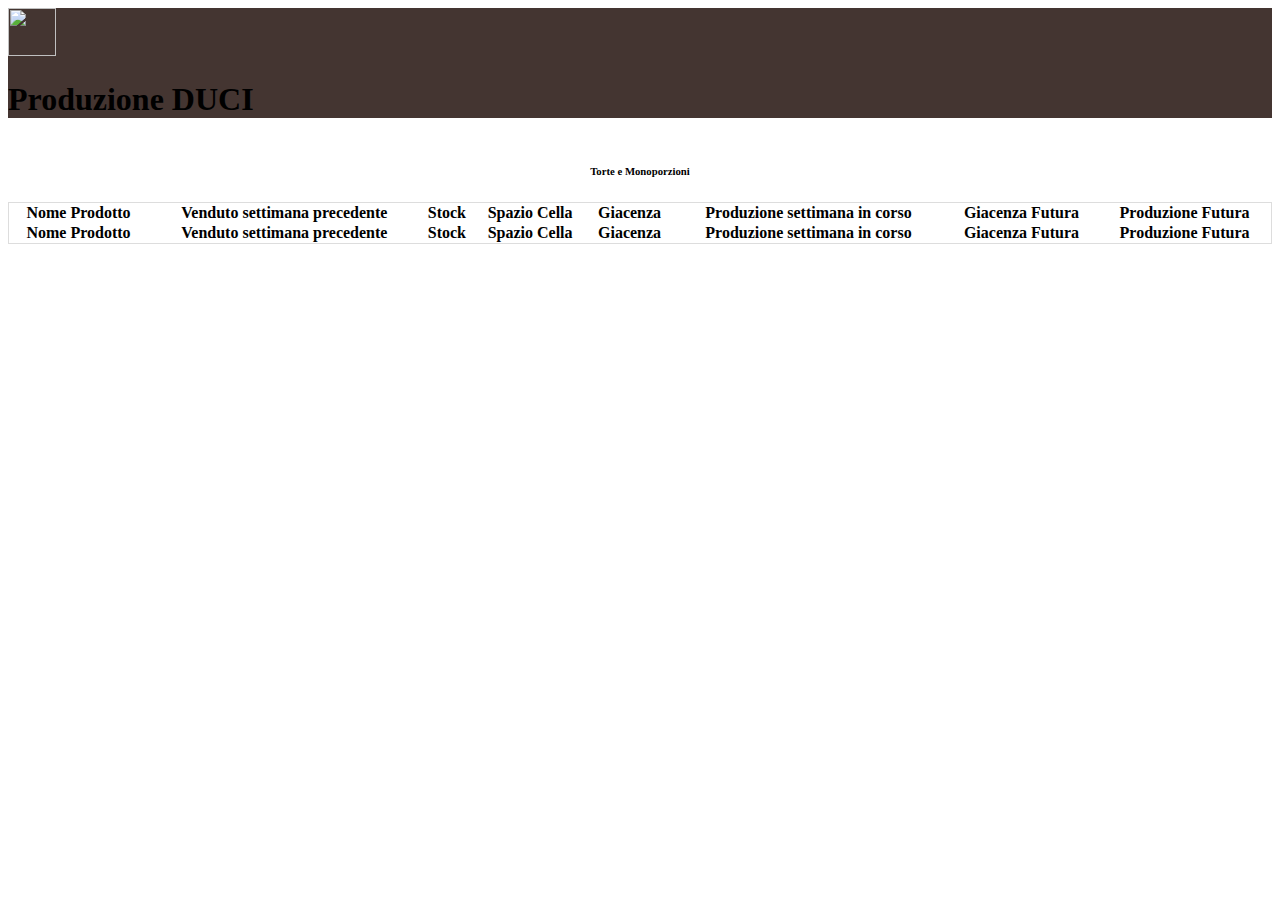
==== EditableDataTable/index.html @ bd30925e "Upload" ====
<!doctype html>
<html lang="en">
  <head>
     <!-- Jquery-->
     <script src="https://ajax.googleapis.com/ajax/libs/jquery/3.5.1/jquery.min.js"></script> 
     <!-- DataTable-->
     <link rel="stylesheet" type="text/css" href="https://cdn.datatables.net/1.11.3/css/jquery.dataTables.css">  
     <script type="text/javascript" src="https://cdn.datatables.net/v/dt/dt-1.11.3/datatables.min.js"></script>
     <!-- Buttons -->
     <link rel="stylesheet" type="text/css" href="https://cdn.datatables.net/buttons/2.0.1/css/buttons.dataTables.min.css">
     <script type="text/javascript" src="https://cdn.datatables.net/buttons/2.0.1/js/dataTables.buttons.min.js"></script>
     <script type="text/javascript" src="https://cdnjs.cloudflare.com/ajax/libs/pdfmake/0.1.53/pdfmake.min.js"></script>
     <script type="text/javascript"src="https://cdn.datatables.net/buttons/2.0.1/js/buttons.html5.min.js"></script>
     <script type="text/javascript" src="https://cdn.datatables.net/buttons/2.0.1/js/buttons.print.min.js"></script>
     <script type="text/javascript" src="https://cdnjs.cloudflare.com/ajax/libs/pdfmake/0.1.53/vfs_fonts.js"></script>
     <script type="text/javascript" src="https://cdnjs.cloudflare.com/ajax/libs/jszip/3.1.3/jszip.min.js"></script>
  </head>
    <body>
    <div id ="header"></div>
    <main class="container">
          
          <div class="box">
            <h6 id="pre" class="border-bottom pb-2 mb-0"></h6>
          </div>
          
          <div id="principale" class="my-3 p-3 bg-body rounded shadow-sm">
          </div>     
      
      </main>
  </body>
</html>


<script>
$(document).ready( function() {
$("#header").load("header.html");
$("#pre").text("Torte e Monoporzioni");
$("#principale").load("tableProdotti.php");
});
</script>
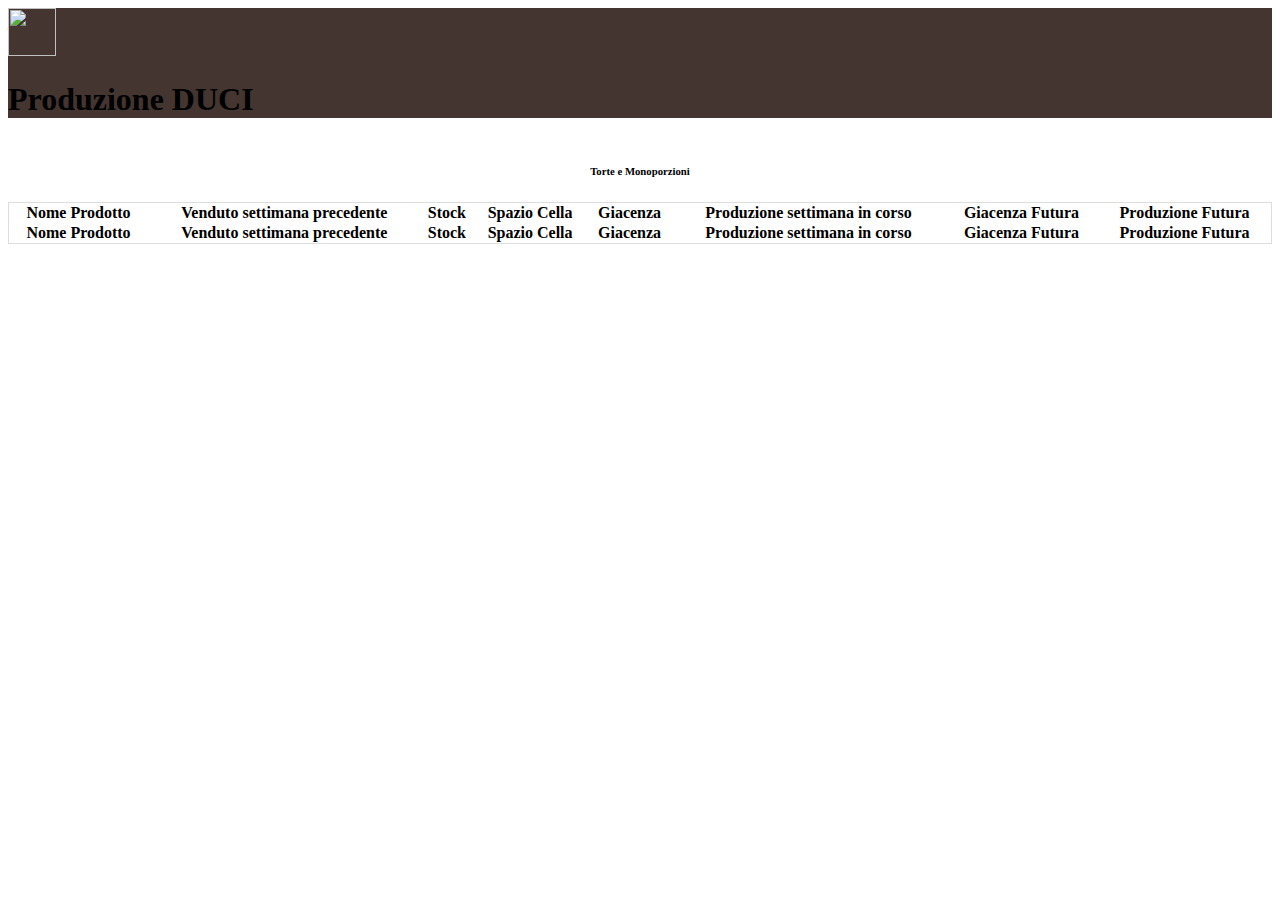
==== commit dc416d5e: "script Js su file separato, approssimazione per eccesso, output su file pdf con due colonne" ====
--- a/EditableDataTable/index.html
+++ b/EditableDataTable/index.html
@@ -2,18 +2,18 @@
 <html lang="en">
   <head>
      <!-- Jquery-->
-     <script src="https://ajax.googleapis.com/ajax/libs/jquery/3.5.1/jquery.min.js"></script> 
+     <script src="https://ajax.googleapis.com/ajax/libs/jquery/3.5.1/jquery.min.js"></script>
      <!-- DataTable-->
-     <link rel="stylesheet" type="text/css" href="https://cdn.datatables.net/1.11.3/css/jquery.dataTables.css">  
-     <script type="text/javascript" src="https://cdn.datatables.net/v/dt/dt-1.11.3/datatables.min.js"></script>
-     <!-- Buttons -->
-     <link rel="stylesheet" type="text/css" href="https://cdn.datatables.net/buttons/2.0.1/css/buttons.dataTables.min.css">
-     <script type="text/javascript" src="https://cdn.datatables.net/buttons/2.0.1/js/dataTables.buttons.min.js"></script>
-     <script type="text/javascript" src="https://cdnjs.cloudflare.com/ajax/libs/pdfmake/0.1.53/pdfmake.min.js"></script>
-     <script type="text/javascript"src="https://cdn.datatables.net/buttons/2.0.1/js/buttons.html5.min.js"></script>
-     <script type="text/javascript" src="https://cdn.datatables.net/buttons/2.0.1/js/buttons.print.min.js"></script>
-     <script type="text/javascript" src="https://cdnjs.cloudflare.com/ajax/libs/pdfmake/0.1.53/vfs_fonts.js"></script>
-     <script type="text/javascript" src="https://cdnjs.cloudflare.com/ajax/libs/jszip/3.1.3/jszip.min.js"></script>
+ <link rel="stylesheet" type="text/css" href="https://cdn.datatables.net/1.11.3/css/jquery.dataTables.css">  
+ <script type="text/javascript" src="https://cdn.datatables.net/v/dt/dt-1.11.3/datatables.min.js"></script>
+ <!-- Buttons -->
+ <link rel="stylesheet" type="text/css" href="https://cdn.datatables.net/buttons/2.0.1/css/buttons.dataTables.min.css">
+ <script type="text/javascript" src="https://cdn.datatables.net/buttons/2.0.1/js/dataTables.buttons.min.js"></script>
+ <script type="text/javascript" src="https://cdnjs.cloudflare.com/ajax/libs/pdfmake/0.1.53/pdfmake.min.js"></script>
+ <script type="text/javascript"src="https://cdn.datatables.net/buttons/2.0.1/js/buttons.html5.min.js"></script>
+ <script type="text/javascript" src="https://cdn.datatables.net/buttons/2.0.1/js/buttons.print.min.js"></script>
+ <script type="text/javascript" src="https://cdnjs.cloudflare.com/ajax/libs/pdfmake/0.1.53/vfs_fonts.js"></script>
+ <script type="text/javascript" src="https://cdnjs.cloudflare.com/ajax/libs/jszip/3.1.3/jszip.min.js"></script>  
   </head>
     <body>
     <div id ="header"></div>
@@ -35,6 +35,6 @@
 $(document).ready( function() {
 $("#header").load("header.html");
 $("#pre").text("Torte e Monoporzioni");
-$("#principale").load("tableProdotti.php");
+$("#principale").load("tableProdotti.html");
 });
 </script>